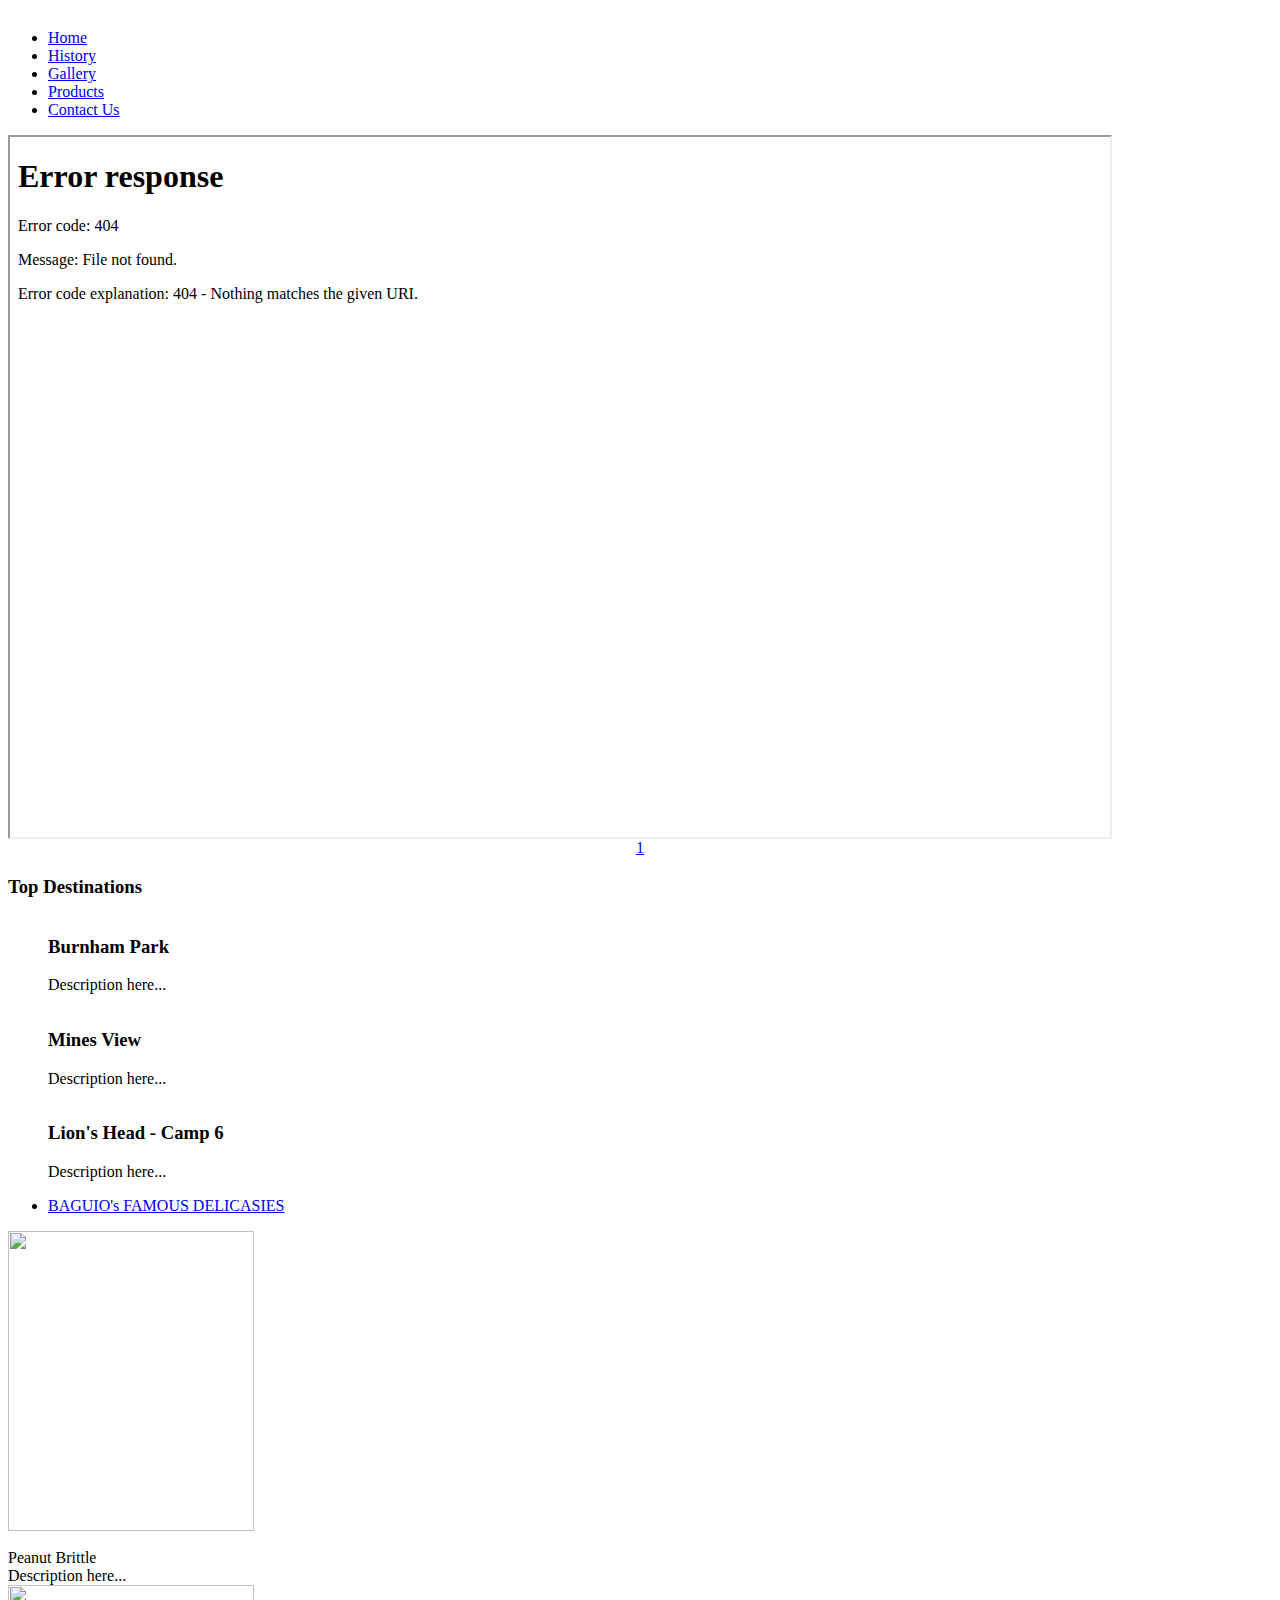
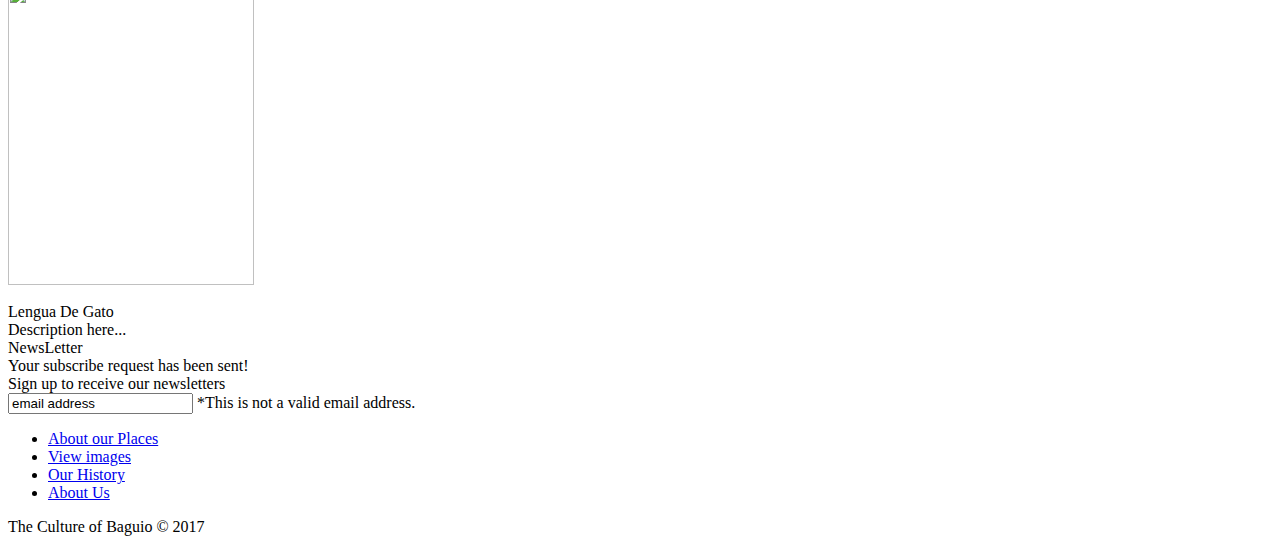
==== index.html @ 1b5a76ef "Added the HTML of the Website" ====
<html lang="en">
   <head>
      <title>HOME</title>
      <link rel="icon" href="images/Logo.png">
      <link rel="shortcut icon" href="images/Logo.png">
      <link rel="stylesheet" href="css/style.css">
      <link rel="stylesheet" href="css/slider.css">
      <link rel="stylesheet" href="css/slider buttons.css">
      <link rel="stylesheet" href="css/transitions.css">
      <link rel="stylesheet" href="css/animate.css">
      <link rel="stylesheet" href="css/slider-css.css">
   </head>
   <body class="page1">
      <header>
         <div class="container_12">
            <div class="grid_12">
               <h1><a href="index.html"><img src="images/Logo.png" alt=""></a></h1>
               <div class="clear"></div>
            </div>
            <div class="menu_block">
               <nav>
                  <ul class="sf-menu">
                     <li class="current"><a href="index.html">Home</a></li>
                     <li><a href="history.html">History</a></li>
                     <li><a href="gallery.html">Gallery</a></li>
                     <li><a href="products.html">Products</a></li>
                     <li><a href="contacts.html">Contact Us</a></li>
                  </ul>
               </nav>
               <div class="clear"></div>
            </div>
            <div class="clear"></div>
         </div>
      </header>
      <div class="main">
         <div class="container_12">
            <div class="grid_12">
               <div class="slider-relative">
                  <div class="slider-block">
                     <div class="slider">
                        <div id="wrapper">
                           <iframe id="navigation" name="frame1" src="SLIDER/1.html" width="1100"height="700">
                           </iframe>
                           <br/>
                           <center>
                              <a id="navigation" href="SLIDER/1.jpg" target="frame1">
                                 <div class="boxer">1</div>
                              </a>
                           </center>
                        </div>
                     </div>
                  </div>
               </div>
            </div>
         </div>
         <div class="content">
            <div class="container_12">
               <div class="grid_12">
                  <h3>Top Destinations</h3>
               </div>
               <div class="boxes">
                  <div class="grid_4">
                     <figure>
                        <div><img src="images/burnham_park.jpg" alt=""></div>
                        <figcaption>
                           <h3>Burnham Park</h3>
                           Description here...</a> 
                        </figcaption>
                     </figure>
                  </div>
                  <div class="grid_4">
                     <figure>
                        <div><img src="images/mines_view.jpg" alt=""></div>
                        <figcaption>
                           <h3>Mines View</h3>
                           Description here... 
                        </figcaption>
                     </figure>
                  </div>
                  <div class="grid_4">
                     <figure>
                        <div><img src="images/lions_head.jpg" alt=""></div>
                        <figcaption>
                           <h3>Lion's Head - Camp 6</h3>
                           Description here... 
                        </figcaption>
                     </figure>
                  </div>
                  <div class="clear"></div>
               </div>
               <div class="grid_8">
                  <div id="tabs">
                     <ul>
                        <li><a href="#tabs-1">BAGUIO's FAMOUS DELICASIES</a></li>
                     </ul>
                     <div class="clear"></div>
                     <div class="tab_cont" id="tabs-1">
                        <img src="images/brittle.jpg" width="246px" height="300" alt="">
                        <div class="extra_wrapper">
                           <div class="text1"></br>Peanut Brittle</div>
                           Description here...
                           <div class="clear "></div>
                        </div>
                        <div class="clear cl1"></div>
                        <img src="images/lengua.jpg" width="246px" height="300" alt="">
                        <div class="extra_wrapper">
                           <div class="text1 tx1"></br>Lengua De Gato </div>
                           Description here...
                           <div class="clear"></div>
                           <div class="clear "></div>
                        </div>
                     </div>
                  </div>
               </div>
            </div>
            <div class="grid_4">
               <div class="newsletter_title">NewsLetter </div>
               <div class="n_container">
                  <form id="newsletter" action="#">
                     <div class="success">Your subscribe request has been sent!</div>
                     <div class="text1">Sign up to receive our newsletters </div>
                     <label class="email">
                     <input type="email" value="email address" >
                     <span class="error">*This is not a valid email address.</span> </label>
                     <div class="clear"></div>
                     <a href="#" class="" data-type="submit"></a>
                  </form>
                  <ul class="list">
                     <li><a href="places.html">About our Places</a></li>
                     <li><a href="gallery.html">View images </a></li>
                     <li><a href="history.html">Our History </a></li>
                     <li><a href="about.html">About Us</a></li>
                  </ul>
               </div>
            </div>
            <div class="clear"></div>
         </div>
      </div>
      <footer>
         <div class="container_12">
            <div class="grid_12">
               <div class="copy"> The Culture of Baguio &copy; 2017 </div>
            </div>
            <div class="clear"></div>
         </div>
      </footer>
   </body>
</html>
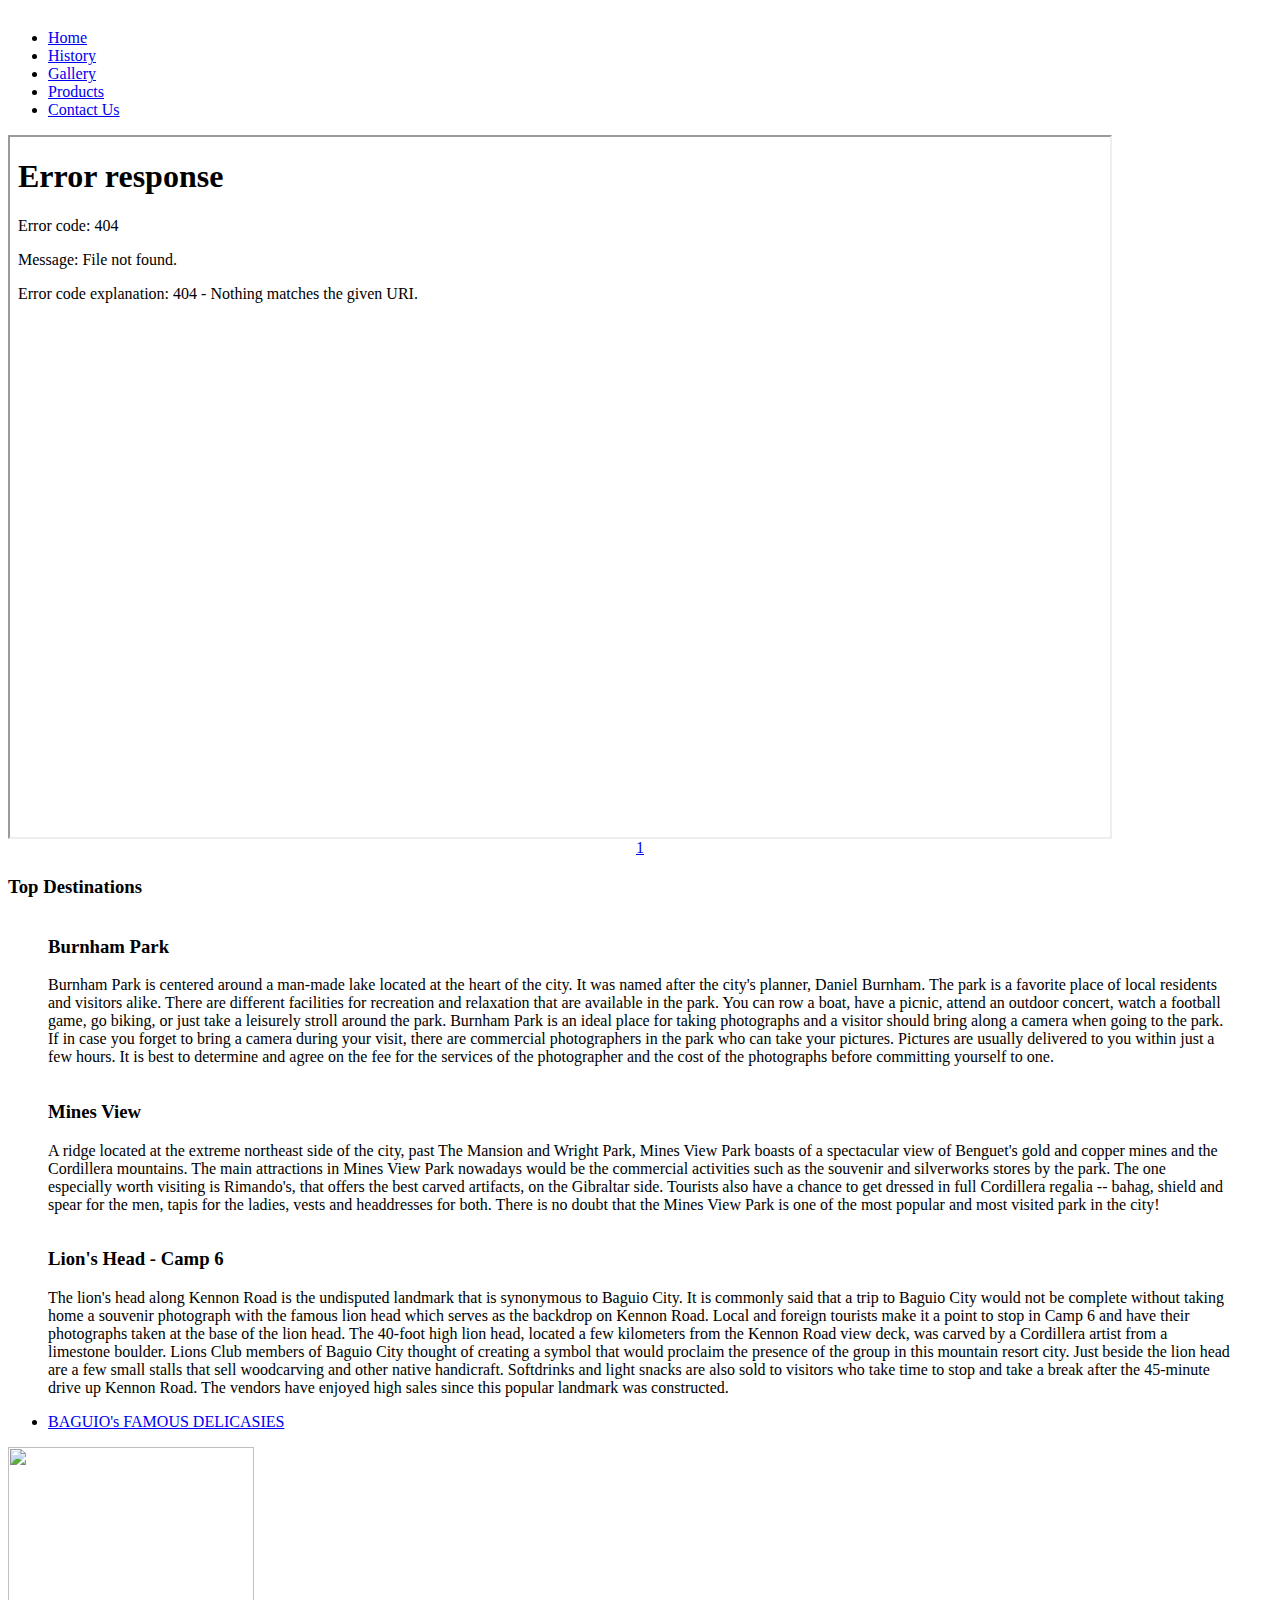
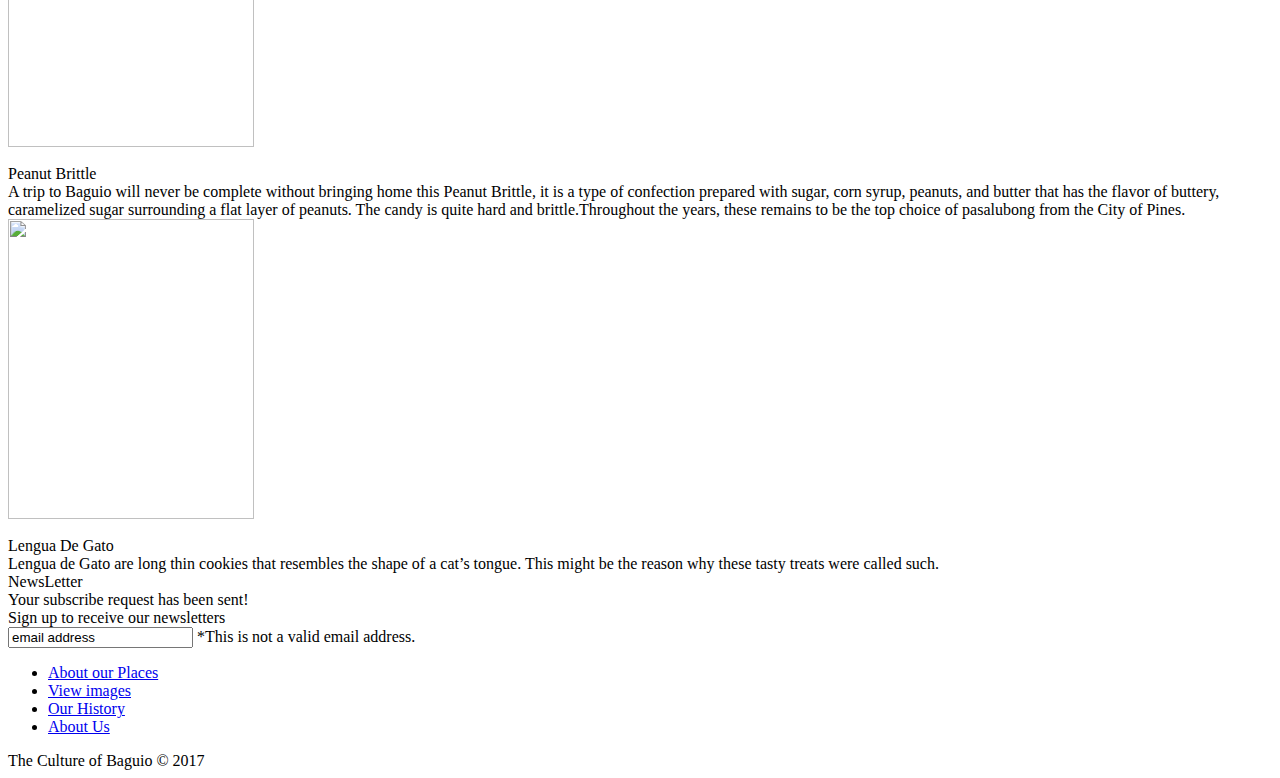
==== commit 593daad8: "Update index.html" ====
--- a/index.html
+++ b/index.html
@@ -64,7 +64,14 @@
                         <div><img src="images/burnham_park.jpg" alt=""></div>
                         <figcaption>
                            <h3>Burnham Park</h3>
-                           Description here...</a> 
+                           Burnham Park is centered around a man-made lake located at the heart of the city. 
+                           It was named after the city's planner, Daniel Burnham. The park is a favorite place of local residents and visitors alike.
+                           There are different facilities for recreation and relaxation that are available in the park.
+                           You can row a boat, have a picnic, attend an outdoor concert, watch a football game, go biking, or just take a leisurely stroll around the park.
+                           Burnham Park is an ideal place for taking photographs and a visitor should bring along a camera when going to the park. 
+                           If in case you forget to bring a camera during your visit, there are commercial photographers in the park who can take your pictures. 
+                           Pictures are usually delivered to you within just a few hours. It is best to determine and agree on the fee for the services 
+                           of the photographer and the cost of the photographs before committing yourself to one.</a> 
                         </figcaption>
                      </figure>
                   </div>
@@ -73,7 +80,12 @@
                         <div><img src="images/mines_view.jpg" alt=""></div>
                         <figcaption>
                            <h3>Mines View</h3>
-                           Description here... 
+                          A ridge located at the extreme northeast side of the city, past The Mansion and Wright Park,
+                          Mines View Park boasts of a spectacular view of Benguet's gold and copper mines and the Cordillera mountains.
+                           The main attractions in Mines View Park nowadays would be the commercial activities such as the souvenir and silverworks stores by the park.
+                           The one especially worth visiting is Rimando's, that offers the best carved artifacts, on the Gibraltar side. 
+                           Tourists also have a chance to get dressed in full Cordillera regalia -- bahag, shield and spear for the men, tapis for the ladies, vests and headdresses for both.
+                           There is no doubt that the Mines View Park is one of the most popular and most visited park in the city!
                         </figcaption>
                      </figure>
                   </div>
@@ -82,7 +94,13 @@
                         <div><img src="images/lions_head.jpg" alt=""></div>
                         <figcaption>
                            <h3>Lion's Head - Camp 6</h3>
-                           Description here... 
+                           The lion's head along Kennon Road is the undisputed landmark that is synonymous to Baguio City. It is commonly said that a trip to Baguio City would not be complete 
+                           without taking home a souvenir photograph with the famous lion head which serves as the backdrop on Kennon Road.
+                           Local and foreign tourists make it a point to stop in Camp 6 and have their photographs taken at the base of the lion head. 
+                           The 40-foot high lion head, located a few kilometers from the Kennon Road view deck, was carved by a Cordillera artist from a limestone boulder. 
+                           Lions Club members of Baguio City thought of creating a symbol that would proclaim the presence of the group in this mountain resort city.
+                           Just beside the lion head are a few small stalls that sell woodcarving and other native handicraft. Softdrinks and light snacks are also 
+                           sold to visitors who take time to stop and take a break after the 45-minute drive up Kennon Road. The vendors have enjoyed high sales since this popular landmark was constructed.
                         </figcaption>
                      </figure>
                   </div>
@@ -98,14 +116,15 @@
                         <img src="images/brittle.jpg" width="246px" height="300" alt="">
                         <div class="extra_wrapper">
                            <div class="text1"></br>Peanut Brittle</div>
-                           Description here...
+                         A trip to Baguio will never be complete without bringing home this Peanut Brittle, it is a type of confection prepared with sugar, corn syrup, peanuts, and butter that has the flavor of buttery, caramelized sugar surrounding a flat layer of peanuts. 
+                        The candy is quite hard and brittle.Throughout the years, these remains to be the top choice of pasalubong from the City of Pines.
                            <div class="clear "></div>
                         </div>
                         <div class="clear cl1"></div>
                         <img src="images/lengua.jpg" width="246px" height="300" alt="">
                         <div class="extra_wrapper">
                            <div class="text1 tx1"></br>Lengua De Gato </div>
-                           Description here...
+                           Lengua de Gato are long thin cookies that resembles the shape of a cat’s tongue. This might be the reason why these tasty treats were called such.
                            <div class="clear"></div>
                            <div class="clear "></div>
                         </div>
@@ -145,4 +164,4 @@
          </div>
       </footer>
    </body>
-</html>+</html>
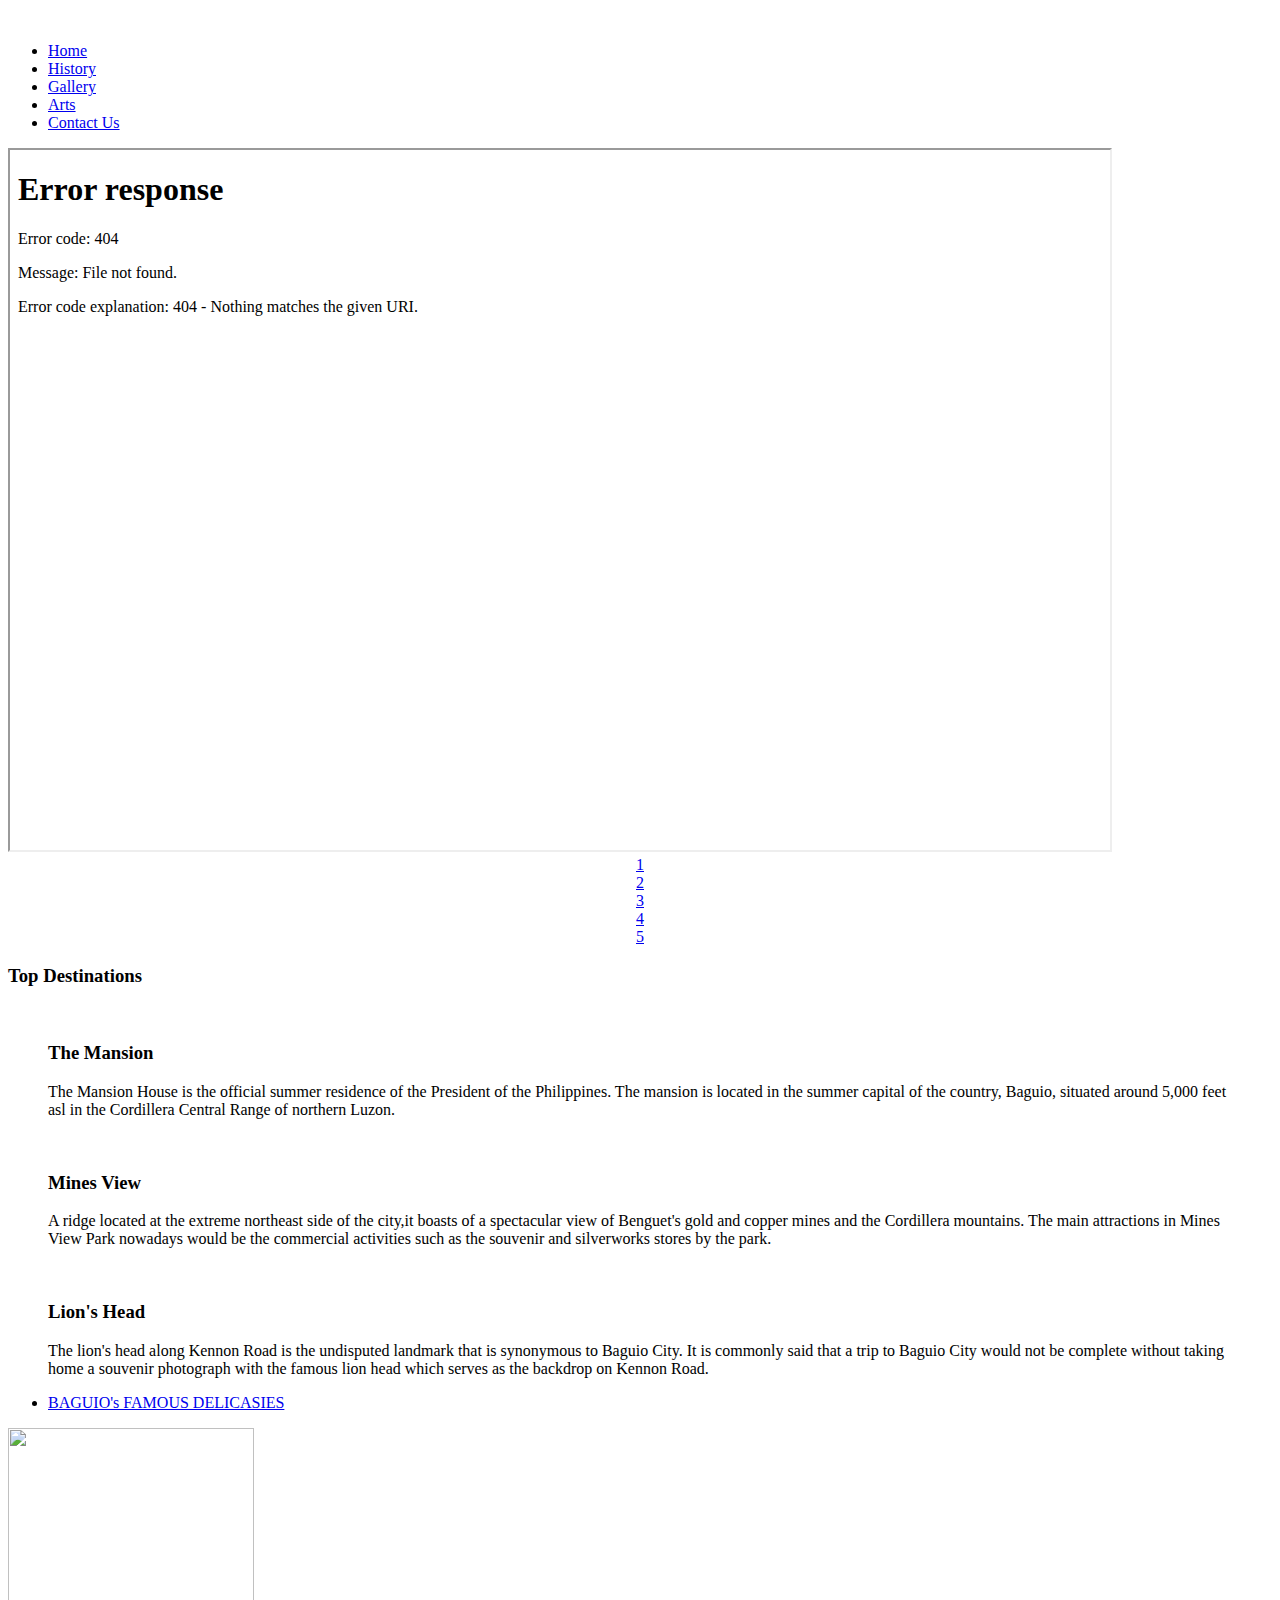
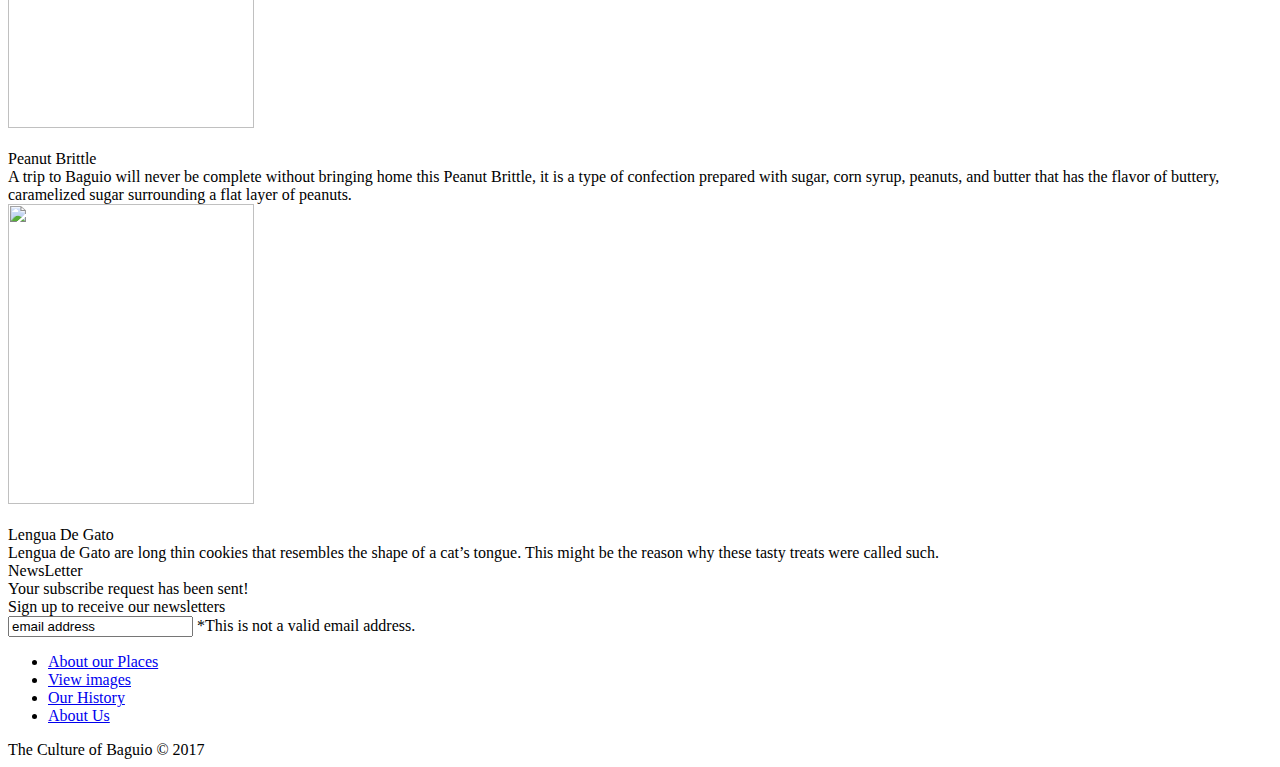
==== commit d475f4c7: "index.html" ====
--- a/index.html
+++ b/index.html
@@ -1,29 +1,31 @@
+<!DOCTYPE html>
 <html lang="en">
    <head>
+      <meta charset="UTF-8">
       <title>HOME</title>
-      <link rel="icon" href="images/Logo.png">
+      <link rel="icon" href="images/icon.png">
       <link rel="shortcut icon" href="images/Logo.png">
       <link rel="stylesheet" href="css/style.css">
       <link rel="stylesheet" href="css/slider.css">
-      <link rel="stylesheet" href="css/slider buttons.css">
+      <link rel="stylesheet" href="css/sliderbuttons.css">
       <link rel="stylesheet" href="css/transitions.css">
       <link rel="stylesheet" href="css/animate.css">
       <link rel="stylesheet" href="css/slider-css.css">
    </head>
    <body class="page1">
-      <header>
+      <header class="header">
          <div class="container_12">
             <div class="grid_12">
-               <h1><a href="index.html"><img src="images/Logo.png" alt=""></a></h1>
+               <a href="index.html"><img src="images/Logo.png" alt=""></a>
                <div class="clear"></div>
             </div>
             <div class="menu_block">
-               <nav>
+               <nav class="navg">
                   <ul class="sf-menu">
                      <li class="current"><a href="index.html">Home</a></li>
                      <li><a href="history.html">History</a></li>
                      <li><a href="gallery.html">Gallery</a></li>
-                     <li><a href="products.html">Products</a></li>
+                     <li><a href="products.html">Arts</a></li>
                      <li><a href="contacts.html">Contact Us</a></li>
                   </ul>
                </nav>
@@ -32,22 +34,26 @@
             <div class="clear"></div>
          </div>
       </header>
+
+
       <div class="main">
          <div class="container_12">
             <div class="grid_12">
                <div class="slider-relative">
                   <div class="slider-block">
                      <div class="slider">
-                        <div id="wrapper">
-                           <iframe id="navigation" name="frame1" src="SLIDER/1.html" width="1100"height="700">
-                           </iframe>
-                           <br/>
-                           <center>
-                              <a id="navigation" href="SLIDER/1.jpg" target="frame1">
-                                 <div class="boxer">1</div>
-                              </a>
-                           </center>
-                        </div>
+		  <div id="wrapper">
+            <iframe id="navigation" name="frame1" src="SLIDER/1.jpg" width="1100" height="700">
+					</iframe>
+					<br>
+					<center>
+					<a id="navigation" href="SLIDER/1.jpg" target="frame1"><div class="boxer">1</div></a>
+					<a id="navigation" href="SLIDER/2.jpg" target="frame1"><div class="boxer">2</div></a>
+					<a id="navigation" href="SLIDER/3.jpg" target="frame1"><div class="boxer">3</div></a> 
+					<a id="navigation" href="SLIDER/4.jpg" target="frame1"><div class="boxer">4</div></a>
+					<a id="navigation" href="SLIDER/5.jpg" target="frame1"><div class="boxer">5</div></a>
+					</center>
+			</div>
                      </div>
                   </div>
                </div>
@@ -61,17 +67,10 @@
                <div class="boxes">
                   <div class="grid_4">
                      <figure>
-                        <div><img src="images/burnham_park.jpg" alt=""></div>
+                        <div><img src="images/mansion1.jpg" alt=""></div>
                         <figcaption>
-                           <h3>Burnham Park</h3>
-                           Burnham Park is centered around a man-made lake located at the heart of the city. 
-                           It was named after the city's planner, Daniel Burnham. The park is a favorite place of local residents and visitors alike.
-                           There are different facilities for recreation and relaxation that are available in the park.
-                           You can row a boat, have a picnic, attend an outdoor concert, watch a football game, go biking, or just take a leisurely stroll around the park.
-                           Burnham Park is an ideal place for taking photographs and a visitor should bring along a camera when going to the park. 
-                           If in case you forget to bring a camera during your visit, there are commercial photographers in the park who can take your pictures. 
-                           Pictures are usually delivered to you within just a few hours. It is best to determine and agree on the fee for the services 
-                           of the photographer and the cost of the photographs before committing yourself to one.</a> 
+                           <h3>The Mansion</h3>
+                           The Mansion House is the official summer residence of the President of the Philippines. The mansion is located in the summer capital of the country, Baguio, situated around 5,000 feet asl in the Cordillera Central Range of northern Luzon.                          
                         </figcaption>
                      </figure>
                   </div>
@@ -80,12 +79,8 @@
                         <div><img src="images/mines_view.jpg" alt=""></div>
                         <figcaption>
                            <h3>Mines View</h3>
-                          A ridge located at the extreme northeast side of the city, past The Mansion and Wright Park,
-                          Mines View Park boasts of a spectacular view of Benguet's gold and copper mines and the Cordillera mountains.
+                          A ridge located at the extreme northeast side of the city,it boasts of a spectacular view of Benguet's gold and copper mines and the Cordillera mountains.
                            The main attractions in Mines View Park nowadays would be the commercial activities such as the souvenir and silverworks stores by the park.
-                           The one especially worth visiting is Rimando's, that offers the best carved artifacts, on the Gibraltar side. 
-                           Tourists also have a chance to get dressed in full Cordillera regalia -- bahag, shield and spear for the men, tapis for the ladies, vests and headdresses for both.
-                           There is no doubt that the Mines View Park is one of the most popular and most visited park in the city!
                         </figcaption>
                      </figure>
                   </div>
@@ -93,16 +88,11 @@
                      <figure>
                         <div><img src="images/lions_head.jpg" alt=""></div>
                         <figcaption>
-                           <h3>Lion's Head - Camp 6</h3>
+                           <h3>Lion's Head</h3>
                            The lion's head along Kennon Road is the undisputed landmark that is synonymous to Baguio City. It is commonly said that a trip to Baguio City would not be complete 
                            without taking home a souvenir photograph with the famous lion head which serves as the backdrop on Kennon Road.
-                           Local and foreign tourists make it a point to stop in Camp 6 and have their photographs taken at the base of the lion head. 
-                           The 40-foot high lion head, located a few kilometers from the Kennon Road view deck, was carved by a Cordillera artist from a limestone boulder. 
-                           Lions Club members of Baguio City thought of creating a symbol that would proclaim the presence of the group in this mountain resort city.
-                           Just beside the lion head are a few small stalls that sell woodcarving and other native handicraft. Softdrinks and light snacks are also 
-                           sold to visitors who take time to stop and take a break after the 45-minute drive up Kennon Road. The vendors have enjoyed high sales since this popular landmark was constructed.
                         </figcaption>
-                     </figure>
+					 </figure>
                   </div>
                   <div class="clear"></div>
                </div>
@@ -113,17 +103,16 @@
                      </ul>
                      <div class="clear"></div>
                      <div class="tab_cont" id="tabs-1">
-                        <img src="images/brittle.jpg" width="246px" height="300" alt="">
+                        <img src="images/brittle.jpg" width="246" height="300" alt="">
                         <div class="extra_wrapper">
-                           <div class="text1"></br>Peanut Brittle</div>
+                           <div class="text1"><br>Peanut Brittle</div>
                          A trip to Baguio will never be complete without bringing home this Peanut Brittle, it is a type of confection prepared with sugar, corn syrup, peanuts, and butter that has the flavor of buttery, caramelized sugar surrounding a flat layer of peanuts. 
-                        The candy is quite hard and brittle.Throughout the years, these remains to be the top choice of pasalubong from the City of Pines.
                            <div class="clear "></div>
                         </div>
                         <div class="clear cl1"></div>
-                        <img src="images/lengua.jpg" width="246px" height="300" alt="">
+                        <img src="images/lengua.jpg" width="246" height="300" alt="">
                         <div class="extra_wrapper">
-                           <div class="text1 tx1"></br>Lengua De Gato </div>
+                           <div class="text1 tx1"><br>Lengua De Gato </div>
                            Lengua de Gato are long thin cookies that resembles the shape of a cat’s tongue. This might be the reason why these tasty treats were called such.
                            <div class="clear"></div>
                            <div class="clear "></div>
@@ -164,4 +153,4 @@
          </div>
       </footer>
    </body>
-</html>
+</html>